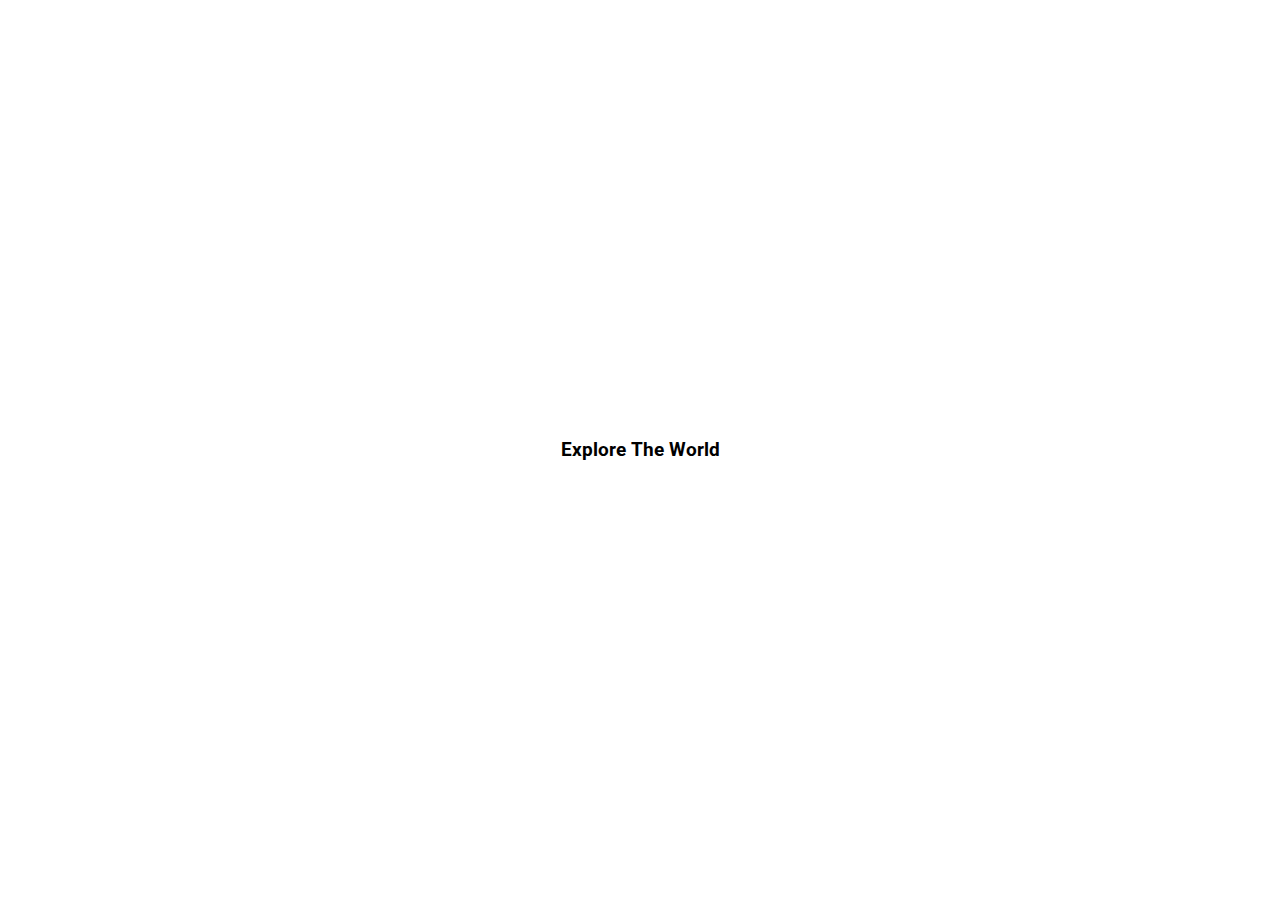
==== expanding-cards/index.html @ 36a0fe36 "Initial commit" ====
<!DOCTYPE html>
<html lang="en">
<head>
  <meta charset="UTF-8">
  <meta name="viewport" content="width=device-width, initial-scale=1.0">
  <link rel="stylesheet" href="https://cdnjs.cloudflare.com/ajax/libs/font-awesome/6.5.1/css/all.min.css" integrity="sha512-DTOQO9RWCH3ppGqcWaEA1BIZOC6xxalwEsw9c2QQeAIftl+Vegovlnee1c9QX4TctnWMn13TZye+giMm8e2LwA==" crossorigin="anonymous" referrerpolicy="no-referrer" />
  <link rel="stylesheet" href="style.css">
  <title>Expanding Cards</title>
</head>
<body>
  <div class="container">
    <div class="panel active" style="background-image: url('https://images.unsplash.com/photo-1505533321630-975218a5f66f?q=80&w=1974&auto=format&fit=crop&ixlib=rb-4.0.3&ixid=M3wxMjA3fDB8MHxwaG90by1wYWdlfHx8fGVufDB8fHx8fA%3D%3D')">
      <h3>Explore The World</h3>
    </div>
  </div>

  <script src="script.js"></script>
</body>
</html>
---- expanding-cards/style.css ----
@import url('https://fonts.googleapis.com/css2?family=Roboto:ital,wght@0,700;1,400&display=swap');

* {
  box-sizing: border-box;
}

body {
  font-family: 'Roboto', sans-serif;
  display: flex;
  flex-direction: column;
  align-items: center;
  justify-content: center;
  height: 100vh;
  overflow: hidden;
  margin: 0;
}
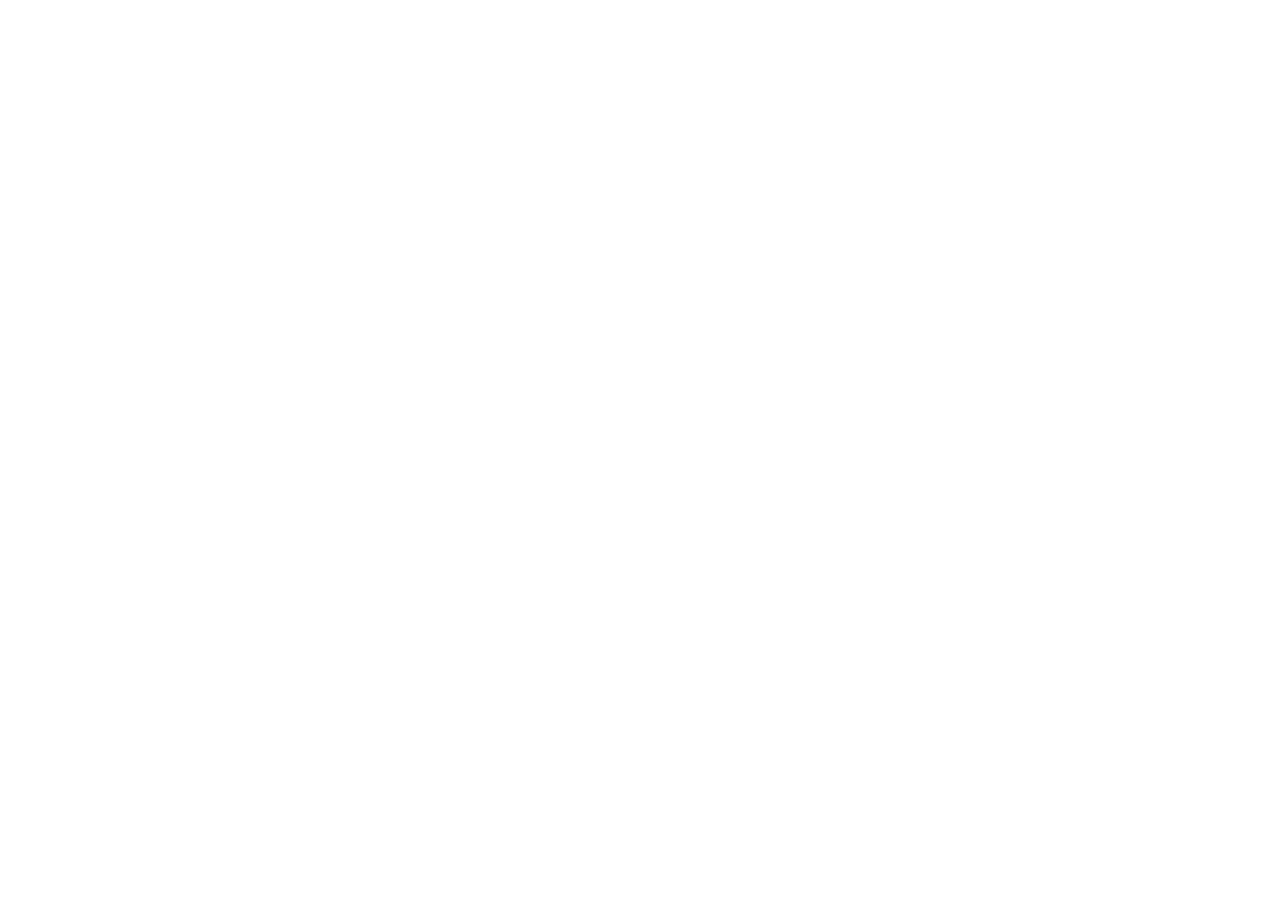
==== commit f41c1236: "create expanding cards" ====
--- a/expanding-cards/index.html
+++ b/expanding-cards/index.html
@@ -9,8 +9,20 @@
 </head>
 <body>
   <div class="container">
-    <div class="panel active" style="background-image: url('https://images.unsplash.com/photo-1505533321630-975218a5f66f?q=80&w=1974&auto=format&fit=crop&ixlib=rb-4.0.3&ixid=M3wxMjA3fDB8MHxwaG90by1wYWdlfHx8fGVufDB8fHx8fA%3D%3D')">
+    <div class="panel active" style="background-image: url('https://images.unsplash.com/photo-1558979158-65a1eaa08691?ixlib=rb-1.2.1&ixid=eyJhcHBfaWQiOjEyMDd9&auto=format&fit=crop&w=1350&q=80')">
       <h3>Explore The World</h3>
+    </div>
+    <div class="panel" style="background-image: url('https://images.unsplash.com/photo-1572276596237-5db2c3e16c5d?ixlib=rb-1.2.1&ixid=eyJhcHBfaWQiOjEyMDd9&auto=format&fit=crop&w=1350&q=80')">
+      <h3>Wild Forest</h3>
+    </div>
+    <div class="panel" style="background-image: url('https://images.unsplash.com/photo-1507525428034-b723cf961d3e?ixlib=rb-1.2.1&ixid=eyJhcHBfaWQiOjEyMDd9&auto=format&fit=crop&w=1353&q=80')">
+      <h3>Sunny Beach</h3>
+    </div>
+    <div class="panel" style="background-image: url('https://images.unsplash.com/photo-1551009175-8a68da93d5f9?ixlib=rb-1.2.1&ixid=eyJhcHBfaWQiOjEyMDd9&auto=format&fit=crop&w=1351&q=80')">
+      <h3>City on Winter</h3>
+    </div>
+    <div class="panel" style="background-image: url('https://images.unsplash.com/photo-1549880338-65ddcdfd017b?ixlib=rb-1.2.1&ixid=eyJhcHBfaWQiOjEyMDd9&auto=format&fit=crop&w=1350&q=80')">
+      <h3>Mountains - Clouds</h3>
     </div>
   </div>
 
--- a/expanding-cards/style.css
+++ b/expanding-cards/style.css
@@ -1,16 +1,62 @@
-@import url('https://fonts.googleapis.com/css2?family=Roboto:ital,wght@0,700;1,400&display=swap');
+@import url('https://fonts.googleapis.com/css?family=Muli:ital,wght@0,700;1,400&display=swap');
 
 * {
   box-sizing: border-box;
 }
 
 body {
-  font-family: 'Roboto', sans-serif;
+  font-family: 'Muli', sans-serif;
   display: flex;
-  flex-direction: column;
   align-items: center;
   justify-content: center;
   height: 100vh;
   overflow: hidden;
   margin: 0;
+}
+
+.container {
+  display: flex;
+  width: 90vw;
+}
+
+.panel {
+  background-size: cover;
+  background-position: center;
+  background-repeat: no-repeat;
+  height: 80vh;
+  border-radius: 50px;
+  color: white;
+  cursor: pointer;
+  flex: 0.5;
+  margin: 10px;
+  position: relative;
+  transition: flex 0.7s ease-in;
+}
+
+.panel h3 {
+  font-size: 24px;
+  position: absolute;
+  bottom: 20px;
+  left: 20px;
+  margin: 0;
+  opacity: 0;
+}
+
+.panel.active {
+  flex: 5;
+}
+
+.panel.active h3 {
+  opacity: 1;
+  transition: opacity 0.3s ease-in 0.4s;
+}
+
+@media(max-width: 480px) {
+  .container {
+    width: 100vw;
+  }
+
+  .panel:nth-of-type(4), .panel:nth-of-type(5) {
+    display: none;
+  }
 }